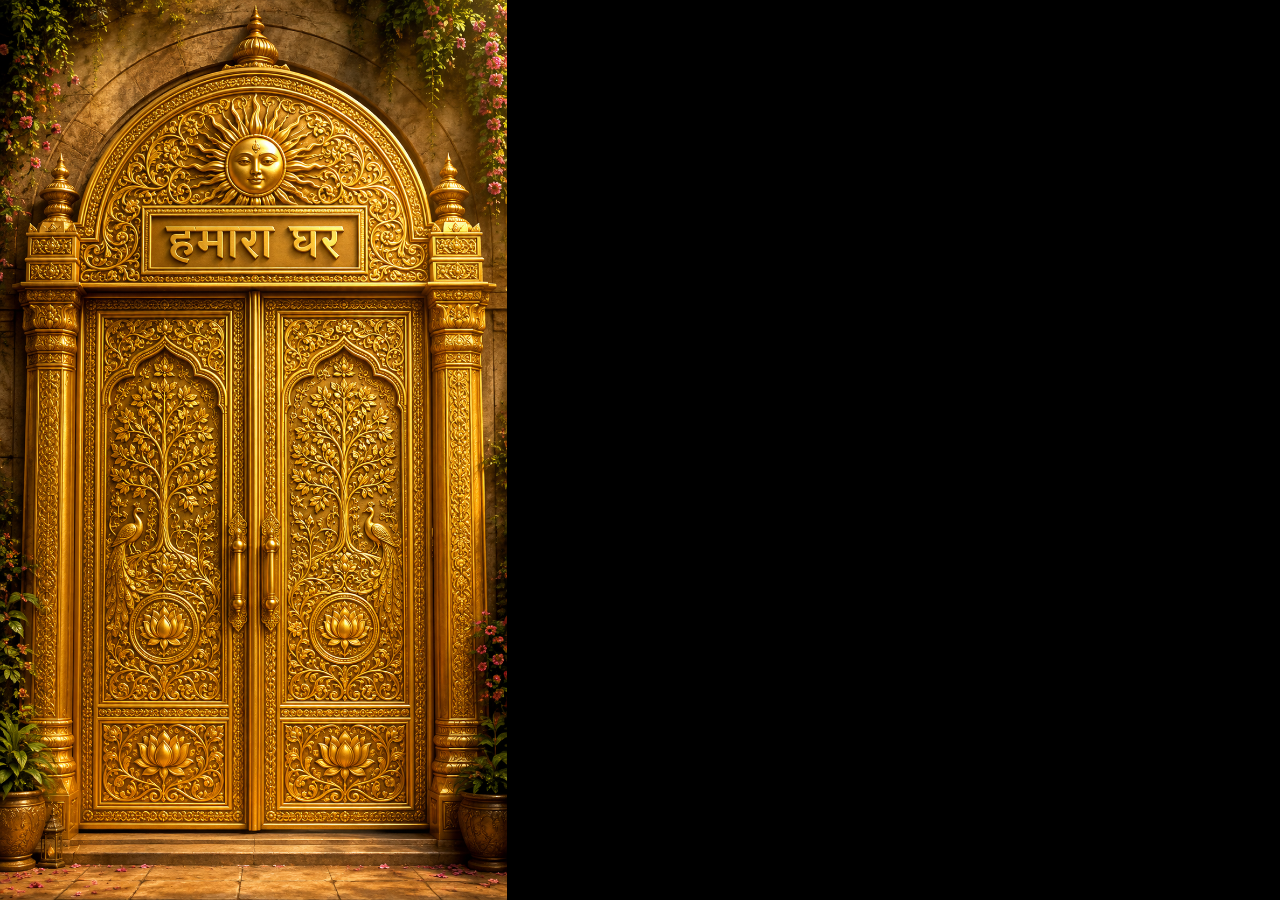
==== index.html @ f1b44026 "Update index.html" ====
<!DOCTYPE html>
<html lang="hi">

<head>

<meta charset="UTF-8">
<meta name="viewport" content="width=device-width, initial-scale=1.0">

<title>हमारा घर</title>

<link rel="stylesheet" href="css/main.css">
<link rel="stylesheet" href="css/gate.css">

</head>

<body>

<div id="world">
    <img id="scene" src="assets/home-scene.webp" alt="हमारा घर">
</div>

<div id="gate">
    <img id="gateImage" src="assets/gate.webp" alt="प्रवेश द्वार">
</div>

<script src="js/gate.js"></script>
<script src="js/app.js"></script>

</body>
</html>
---- css/main.css ----
/* =========================
   RESET
========================= */

*{
    margin:0;
    padding:0;
    box-sizing:border-box;
}

html,
body{
    width:100%;
    height:100%;
    overflow:hidden;
    background:#000;
    font-family:serif;
}

/* =========================
   ENTRANCE
========================= */

#entrance{
    position:fixed;
    inset:0;
    z-index:100;
    transition:opacity .8s ease;
}

/* =========================
   WORLD
========================= */

#world{
    position:fixed;
    inset:0;

    opacity:0;
    transition:opacity 1.5s ease;

    display:flex;
    justify-content:center;
    align-items:center;

    overflow:hidden;
}

/* JS add karega */
#world.show{
    opacity:1;
}

/* =========================
   BACKGROUND
========================= */

#scene{
    position:absolute;
    inset:0;

    width:100%;
    height:100%;

    object-fit:cover;
    object-position:center;

    will-change: transform;
transition: transform 8s ease;

    transform:scale(1);
    animation:slowZoom 18s linear forwards;
}


@keyframes slowZoom{

    from{
        transform:scale(1);
    }

    to{
        transform:scale(1.12);
    }

}

/* =========================
   DARK OVERLAY
========================= */

#world::before{

    content:"";

    position:absolute;
    inset:0;

    background:rgba(0,0,0,.35);

    z-index:1;

}

/* =========================
   WELCOME
========================= */

#welcome{

    position:relative;

    z-index:2;

    color:#fff;

    text-align:center;

    opacity:0;

    transition:opacity 3s ease;

    padding:20px;

}

#world.show #welcome{

    opacity:1;

}

#welcome h1{

    font-size:3rem;
    font-weight:300;
    letter-spacing:2px;

    margin-bottom:20px;

}

#welcome p{

    font-size:1.2rem;
    line-height:1.8;

    max-width:700px;

}

body{

    opacity:0;

    transition:opacity .8s ease;

}

body.ready{

    opacity:1;

}

/* ========= CAMERA ========= */

@keyframes cameraMove{

    0%{

        transform:scale(1);

    }

    100%{

        transform:scale(1.08);

    }

}

#scene{

    animation:cameraMove 18s ease forwards;

}

/* ========= SUNLIGHT ========= */

#world::before{

    content:"";

    position:absolute;

    inset:0;

    background:radial-gradient(
        circle at center,
        rgba(255,235,170,.12),
        rgba(0,0,0,.18)
    );

    pointer-events:none;

    z-index:1;

}

body{

    background:#000;

}

.loaded #scene{

    filter:brightness(1.03) saturate(1.05);

}

/* ===========================
   WORLD FADE
=========================== */

#world{

    opacity:0;

    transition:opacity 1.8s ease;

}

#world.show{

    opacity:1;

}

#welcome{

    position:relative;

    z-index:5;

    max-width:700px;

    padding:40px;

    background:rgba(0,0,0,.28);

    backdrop-filter:blur(8px);

    border-radius:24px;

    box-shadow:0 20px 60px rgba(0,0,0,.35);

}
---- css/gate.css ----
/* =========================
   GATE
========================= */

#gate{
    position:fixed;
    inset:0;

    display:flex;

    overflow:hidden;

    cursor:pointer;

    z-index:100;
}

/* =========================
   DOORS
========================= */

.door{
    width:50%;
    height:100%;

    position:relative;

    overflow:hidden;

    transition:transform 2.2s cubic-bezier(.7,0,.2,1);
}

/* =========================
   IMAGE
========================= */

.door img{

    position:absolute;

    top:0;

    width:200%;
    height:100%;

    object-fit:cover;

    user-select:none;
    pointer-events:none;

}

/* LEFT HALF */

.left img{

    left:0;

}

/* RIGHT HALF */

.right img{

    right:0;

}

/* =========================
   HINGE
========================= */

.left{

    transform-origin:left center;

}

.right{

    transform-origin:right center;

}

/* =========================
   OPEN
========================= */

.open .left{

    transform:translateX(-105%);

}

.open .right{

    transform:translateX(105%);

}
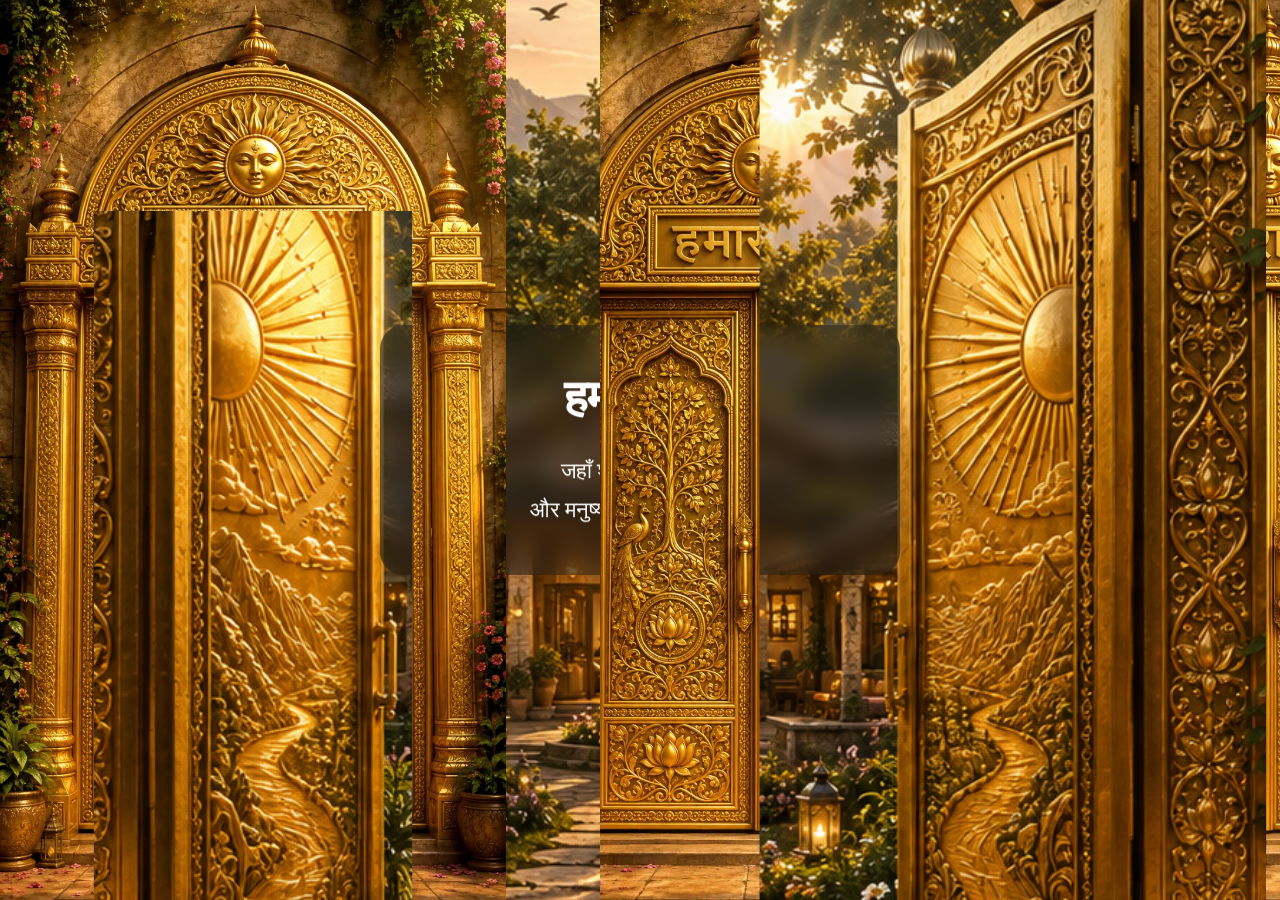
==== commit d9bdf94e: "Update index.html" ====
--- a/index.html
+++ b/index.html
@@ -15,12 +15,63 @@
 
 <body>
 
+<!-- =========================
+     WORLD
+========================= -->
+
 <div id="world">
-    <img id="scene" src="assets/home-scene.webp" alt="हमारा घर">
+
+    <img
+        id="scene"
+        src="assets/home-scene.webp"
+        alt="हमारा घर">
+
 </div>
 
+<!-- =========================
+     GATE
+========================= -->
+
 <div id="gate">
-    <img id="gateImage" src="assets/gate.webp" alt="प्रवेश द्वार">
+
+    <!-- चौखट -->
+
+    <img
+        id="frame"
+        src="assets/frame.webp"
+        alt="">
+
+    <!-- बायाँ पल्ला -->
+
+    <img
+        id="leftDoor"
+        src="assets/door-left.webp"
+        alt="">
+
+    <!-- दायाँ पल्ला -->
+
+    <img
+        id="rightDoor"
+        src="assets/door-right.webp"
+        alt="">
+
+</div>
+
+<!-- =========================
+     WELCOME
+========================= -->
+
+<div id="welcome">
+
+    <h1>हमारा घर</h1>
+
+    <p>
+
+        जहाँ शब्द जन्म लेते हैं,<br>
+        और मनुष्य स्वयं से मिलता है।
+
+    </p>
+
 </div>
 
 <script src="js/gate.js"></script>
--- a/css/main.css
+++ b/css/main.css
@@ -1,15 +1,10 @@
-/* =========================
-   RESET
-========================= */
-
 *{
     margin:0;
     padding:0;
     box-sizing:border-box;
 }
 
-html,
-body{
+html,body{
     width:100%;
     height:100%;
     overflow:hidden;
@@ -17,244 +12,72 @@
     font-family:serif;
 }
 
-/* =========================
-   ENTRANCE
-========================= */
-
-#entrance{
-    position:fixed;
-    inset:0;
-    z-index:100;
-    transition:opacity .8s ease;
-}
-
-/* =========================
-   WORLD
-========================= */
-
 #world{
     position:fixed;
     inset:0;
-
-    opacity:0;
-    transition:opacity 1.5s ease;
-
-    display:flex;
-    justify-content:center;
-    align-items:center;
-
     overflow:hidden;
 }
 
-/* JS add karega */
-#world.show{
-    opacity:1;
-}
-
-/* =========================
-   BACKGROUND
-========================= */
-
 #scene{
-    position:absolute;
-    inset:0;
-
     width:100%;
     height:100%;
-
     object-fit:cover;
     object-position:center;
-
-    will-change: transform;
-transition: transform 8s ease;
-
     transform:scale(1);
     animation:slowZoom 18s linear forwards;
 }
 
-
 @keyframes slowZoom{
-
     from{
         transform:scale(1);
     }
-
     to{
-        transform:scale(1.12);
+        transform:scale(1.06);
     }
-
 }
 
-/* =========================
-   DARK OVERLAY
-========================= */
+#gate{
+    position:fixed;
+    inset:0;
+    z-index:100;
+    overflow:hidden;
+    pointer-events:none;
+}
 
-#world::before{
-
-    content:"";
-
+#gateImage{
     position:absolute;
     inset:0;
-
-    background:rgba(0,0,0,.35);
-
-    z-index:1;
-
+    width:100%;
+    height:100%;
+    object-fit:cover;
 }
 
-/* =========================
-   WELCOME
-========================= */
+#welcome{
+    position:absolute;
+    top:50%;
+    left:50%;
+    transform:translate(-50%,-50%);
+    width:75%;
+    max-width:520px;
 
-#welcome{
+    background:rgba(20,20,20,.45);
+    backdrop-filter:blur(12px);
 
-    position:relative;
+    border-radius:24px;
+    padding:45px 28px;
 
-    z-index:2;
-
+    text-align:center;
     color:#fff;
 
-    text-align:center;
-
-    opacity:0;
-
-    transition:opacity 3s ease;
-
-    padding:20px;
-
-}
-
-#world.show #welcome{
-
-    opacity:1;
-
+    transition:opacity .8s;
 }
 
 #welcome h1{
-
     font-size:3rem;
-    font-weight:300;
-    letter-spacing:2px;
-
-    margin-bottom:20px;
-
+    margin-bottom:25px;
 }
 
 #welcome p{
-
-    font-size:1.2rem;
+    font-size:1.35rem;
     line-height:1.8;
-
-    max-width:700px;
-
 }
-
-body{
-
-    opacity:0;
-
-    transition:opacity .8s ease;
-
-}
-
-body.ready{
-
-    opacity:1;
-
-}
-
-/* ========= CAMERA ========= */
-
-@keyframes cameraMove{
-
-    0%{
-
-        transform:scale(1);
-
-    }
-
-    100%{
-
-        transform:scale(1.08);
-
-    }
-
-}
-
-#scene{
-
-    animation:cameraMove 18s ease forwards;
-
-}
-
-/* ========= SUNLIGHT ========= */
-
-#world::before{
-
-    content:"";
-
-    position:absolute;
-
-    inset:0;
-
-    background:radial-gradient(
-        circle at center,
-        rgba(255,235,170,.12),
-        rgba(0,0,0,.18)
-    );
-
-    pointer-events:none;
-
-    z-index:1;
-
-}
-
-body{
-
-    background:#000;
-
-}
-
-.loaded #scene{
-
-    filter:brightness(1.03) saturate(1.05);
-
-}
-
-/* ===========================
-   WORLD FADE
-=========================== */
-
-#world{
-
-    opacity:0;
-
-    transition:opacity 1.8s ease;
-
-}
-
-#world.show{
-
-    opacity:1;
-
-}
-
-#welcome{
-
-    position:relative;
-
-    z-index:5;
-
-    max-width:700px;
-
-    padding:40px;
-
-    background:rgba(0,0,0,.28);
-
-    backdrop-filter:blur(8px);
-
-    border-radius:24px;
-
-    box-shadow:0 20px 60px rgba(0,0,0,.35);
-
-}
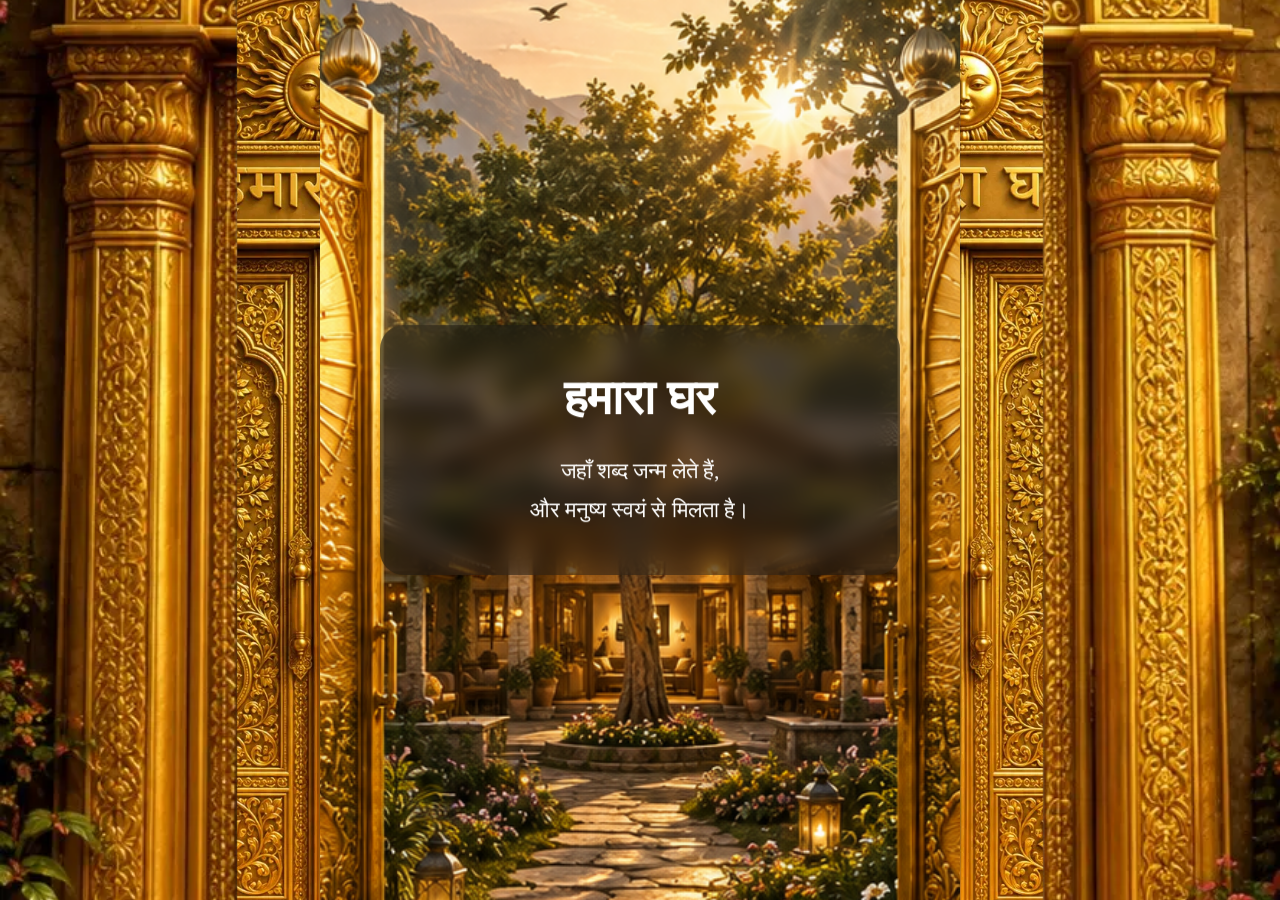
==== commit ec688f5d: "Update index.html" ====
--- a/index.html
+++ b/index.html
@@ -2,7 +2,6 @@
 <html lang="hi">
 
 <head>
-
 <meta charset="UTF-8">
 <meta name="viewport" content="width=device-width, initial-scale=1.0">
 
@@ -15,72 +14,40 @@
 
 <body>
 
-<!-- =========================
-     WORLD
-========================= -->
-
 <div id="world">
 
-    <img
-        id="scene"
-        src="assets/home-scene.webp"
-        alt="हमारा घर">
+    <img id="scene" src="assets/home-scene.webp" alt="हमारा घर">
 
-</div>
+    <div id="gate">
 
-<!-- =========================
-     GATE
-========================= -->
+        <img id="frame"
+             src="assets/frame.webp"
+             alt="">
 
-<div id="gate">
+        <img id="leftDoor"
+             src="assets/door-left.webp"
+             alt="">
 
-    <!-- चौखट -->
+        <img id="rightDoor"
+             src="assets/door-right.webp"
+             alt="">
 
-    <img
-        id="frame"
-        src="assets/frame.webp"
-        alt="">
+    </div>
 
-    <!-- बायाँ पल्ला -->
+    <div id="welcome">
 
-    <img
-        id="leftDoor"
-        src="assets/door-left.webp"
-        alt="">
+        <h1>हमारा घर</h1>
 
-    <!-- दायाँ पल्ला -->
+        <p>
+            जहाँ शब्द जन्म लेते हैं,<br>
+            और मनुष्य स्वयं से मिलता है।
+        </p>
 
-    <img
-        id="rightDoor"
-        src="assets/door-right.webp"
-        alt="">
-
-</div>
-
-<!-- =========================
-     WELCOME
-========================= -->
-
-<div id="welcome">
-
-    <h1>हमारा घर</h1>
-
-    <p>
-
-        जहाँ शब्द जन्म लेते हैं,<br>
-        और मनुष्य स्वयं से मिलता है।
-
-    </p>
+    </div>
 
 </div>
 
 <script src="js/gate.js"></script>
-<script src="js/app.js"></script>
 
 </body>
 </html>
-
-
-
-
-
--- a/css/gate.css
+++ b/css/gate.css
@@ -1,99 +1,114 @@
-/* =========================
-   GATE
-========================= */
+/* ==========================
+   GATE LAYER
+========================== */
 
 #gate{
+
     position:fixed;
     inset:0;
 
-    display:flex;
+    z-index:100;
 
-    overflow:hidden;
+    pointer-events:auto;
 
-    cursor:pointer;
+    perspective:2200px;
 
-    z-index:100;
 }
 
-/* =========================
-   DOORS
-========================= */
+/* ==========================
+   FRAME
+========================== */
 
-.door{
-    width:50%;
-    height:100%;
-
-    position:relative;
-
-    overflow:hidden;
-
-    transition:transform 2.2s cubic-bezier(.7,0,.2,1);
-}
-
-/* =========================
-   IMAGE
-========================= */
-
-.door img{
+#frame{
 
     position:absolute;
+    inset:0;
 
-    top:0;
-
-    width:200%;
+    width:100%;
     height:100%;
 
     object-fit:cover;
 
-    user-select:none;
+    z-index:3;
+
     pointer-events:none;
 
 }
 
-/* LEFT HALF */
+/* ==========================
+   LEFT DOOR
+========================== */
 
-.left img{
+#leftDoor{
+
+    position:absolute;
 
     left:0;
+    top:0;
+
+    width:50%;
+    height:100%;
+
+    object-fit:cover;
+
+    object-position:left center;
+
+    transform-origin:left center;
+
+    transition:transform 2.4s ease;
+
+    z-index:2;
 
 }
 
-/* RIGHT HALF */
+/* ==========================
+   RIGHT DOOR
+========================== */
 
-.right img{
+#rightDoor{
+
+    position:absolute;
 
     right:0;
+    top:0;
+
+    width:50%;
+    height:100%;
+
+    object-fit:cover;
+
+    object-position:right center;
+
+    transform-origin:right center;
+
+    transition:transform 2.4s ease;
+
+    z-index:2;
 
 }
 
-/* =========================
-   HINGE
-========================= */
+/* ==========================
+   OPEN
+========================== */
 
-.left{
+#gate.open #leftDoor{
 
-    transform-origin:left center;
+    transform:
+        perspective(2200px)
+        rotateY(-105deg);
 
 }
 
-.right{
+#gate.open #rightDoor{
 
-    transform-origin:right center;
+    transform:
+        perspective(2200px)
+        rotateY(105deg);
 
 }
 
-/* =========================
-   OPEN
-========================= */
+#gate{
 
-.open .left{
-
-    transform:translateX(-105%);
+    transition:opacity 1s ease;
 
 }
-
-.open .right{
-
-    transform:translateX(105%);
-
-}
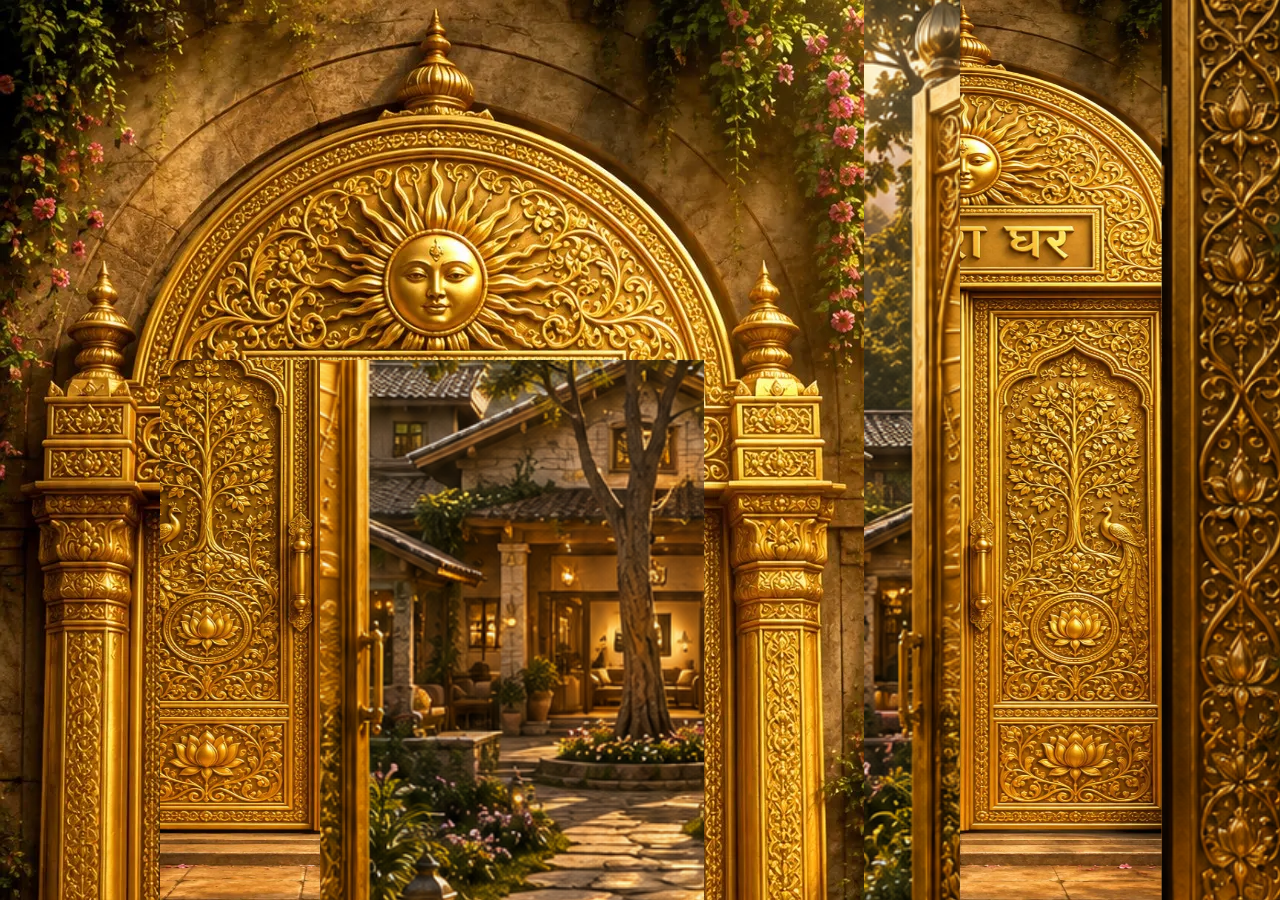
==== commit 038f7437: "Update index.html" ====
--- a/index.html
+++ b/index.html
@@ -9,11 +9,25 @@
 
 <link rel="stylesheet" href="css/main.css">
 <link rel="stylesheet" href="css/gate.css">
-
+<link rel="stylesheet" href="css/gate.css">
 </head>
 
 <body>
+<div class="hero">
 
+    <div id="scene"></div>
+
+    <div id="gate">
+
+        <div id="leftDoor"></div>
+
+        <div id="rightDoor"></div>
+
+        <div id="frame"></div>
+
+    </div>
+
+</div>
 <div id="world">
 
     <img id="scene" src="assets/home-scene.webp" alt="हमारा घर">
@@ -48,6 +62,6 @@
 </div>
 
 <script src="js/gate.js"></script>
-
+<script src="js/gate.js"></script>
 </body>
 </html>
--- a/css/main.css
+++ b/css/main.css
@@ -1,83 +1,98 @@
 *{
-    margin:0;
-    padding:0;
-    box-sizing:border-box;
+margin:0;
+padding:0;
+box-sizing:border-box;
 }
 
 html,body{
-    width:100%;
-    height:100%;
-    overflow:hidden;
-    background:#000;
-    font-family:serif;
+
+width:100%;
+height:100%;
+overflow:hidden;
+background:#000;
+
 }
 
 #world{
-    position:fixed;
-    inset:0;
-    overflow:hidden;
+
+position:relative;
+width:100vw;
+height:100vh;
+
+overflow:hidden;
+
 }
 
 #scene{
-    width:100%;
-    height:100%;
-    object-fit:cover;
-    object-position:center;
-    transform:scale(1);
-    animation:slowZoom 18s linear forwards;
+
+position:absolute;
+
+width:100%;
+height:100%;
+
+object-fit:cover;
+
+transform:scale(1.15);
+
+transition:transform 6s ease;
+
 }
 
-@keyframes slowZoom{
-    from{
-        transform:scale(1);
-    }
-    to{
-        transform:scale(1.06);
-    }
-}
+body.open #scene{
 
-#gate{
-    position:fixed;
-    inset:0;
-    z-index:100;
-    overflow:hidden;
-    pointer-events:none;
-}
+transform:scale(1);
 
-#gateImage{
-    position:absolute;
-    inset:0;
-    width:100%;
-    height:100%;
-    object-fit:cover;
 }
 
 #welcome{
-    position:absolute;
-    top:50%;
-    left:50%;
-    transform:translate(-50%,-50%);
-    width:75%;
-    max-width:520px;
 
-    background:rgba(20,20,20,.45);
-    backdrop-filter:blur(12px);
+position:absolute;
 
-    border-radius:24px;
-    padding:45px 28px;
+left:50%;
+top:50%;
 
-    text-align:center;
-    color:#fff;
+transform:translate(-50%,-50%);
 
-    transition:opacity .8s;
+width:70%;
+
+padding:45px;
+
+border-radius:28px;
+
+background:rgba(35,25,10,.45);
+
+backdrop-filter:blur(14px);
+
+text-align:center;
+
+color:white;
+
+opacity:0;
+
+transition:opacity 2s;
+
+}
+
+body.open #welcome{
+
+opacity:1;
+
+transition-delay:2.2s;
+
 }
 
 #welcome h1{
-    font-size:3rem;
-    margin-bottom:25px;
+
+font-size:56px;
+
+margin-bottom:30px;
+
 }
 
 #welcome p{
-    font-size:1.35rem;
-    line-height:1.8;
+
+font-size:28px;
+
+line-height:1.7;
+
 }
--- a/css/gate.css
+++ b/css/gate.css
@@ -1,114 +1,66 @@
-/* ==========================
-   GATE LAYER
-========================== */
-
-#gate{
-
+.hero{
     position:fixed;
     inset:0;
-
-    z-index:100;
-
-    pointer-events:auto;
-
-    perspective:2200px;
-
+    overflow:hidden;
+    background:#000;
 }
 
-/* ==========================
-   FRAME
-========================== */
-
-#frame{
-
+#scene{
     position:absolute;
     inset:0;
-
-    width:100%;
-    height:100%;
-
-    object-fit:cover;
-
-    z-index:3;
-
-    pointer-events:none;
-
-}
-
-/* ==========================
-   LEFT DOOR
-========================== */
-
-#leftDoor{
-
-    position:absolute;
-
-    left:0;
-    top:0;
-
-    width:50%;
-    height:100%;
-
-    object-fit:cover;
-
-    object-position:left center;
-
-    transform-origin:left center;
-
-    transition:transform 2.4s ease;
-
-    z-index:2;
-
-}
-
-/* ==========================
-   RIGHT DOOR
-========================== */
-
-#rightDoor{
-
-    position:absolute;
-
-    right:0;
-    top:0;
-
-    width:50%;
-    height:100%;
-
-    object-fit:cover;
-
-    object-position:right center;
-
-    transform-origin:right center;
-
-    transition:transform 2.4s ease;
-
-    z-index:2;
-
-}
-
-/* ==========================
-   OPEN
-========================== */
-
-#gate.open #leftDoor{
-
-    transform:
-        perspective(2200px)
-        rotateY(-105deg);
-
-}
-
-#gate.open #rightDoor{
-
-    transform:
-        perspective(2200px)
-        rotateY(105deg);
-
+    background:url("../assets/home-scene.webp") center center/cover no-repeat;
+    transform:scale(1.12);
+    transition:transform 5s ease;
 }
 
 #gate{
+    position:absolute;
+    inset:0;
+    display:flex;
+    justify-content:center;
+    align-items:center;
+    pointer-events:none;
+}
 
-    transition:opacity 1s ease;
+#frame{
+    position:absolute;
+    inset:0;
+    background:url("../assets/frame.webp") center center/contain no-repeat;
+    z-index:5;
+}
 
+#leftDoor,
+#rightDoor{
+    position:absolute;
+    top:0;
+    width:50%;
+    height:100%;
+    background-size:cover;
+    background-repeat:no-repeat;
+    transform-style:preserve-3d;
+    transition:transform 2.5s cubic-bezier(.2,.8,.2,1);
 }
+
+#leftDoor{
+    left:0;
+    background-image:url("../assets/door-left.webp");
+    transform-origin:left center;
+}
+
+#rightDoor{
+    right:0;
+    background-image:url("../assets/door-right.webp");
+    transform-origin:right center;
+}
+
+.hero.open #leftDoor{
+    transform:rotateY(-105deg);
+}
+
+.hero.open #rightDoor{
+    transform:rotateY(105deg);
+}
+
+.hero.open #scene{
+    transform:scale(1);
+}
--- a/css/gate.css
+++ b/css/gate.css
@@ -1,114 +1,66 @@
-/* ==========================
-   GATE LAYER
-========================== */
-
-#gate{
-
+.hero{
     position:fixed;
     inset:0;
-
-    z-index:100;
-
-    pointer-events:auto;
-
-    perspective:2200px;
-
+    overflow:hidden;
+    background:#000;
 }
 
-/* ==========================
-   FRAME
-========================== */
-
-#frame{
-
+#scene{
     position:absolute;
     inset:0;
-
-    width:100%;
-    height:100%;
-
-    object-fit:cover;
-
-    z-index:3;
-
-    pointer-events:none;
-
-}
-
-/* ==========================
-   LEFT DOOR
-========================== */
-
-#leftDoor{
-
-    position:absolute;
-
-    left:0;
-    top:0;
-
-    width:50%;
-    height:100%;
-
-    object-fit:cover;
-
-    object-position:left center;
-
-    transform-origin:left center;
-
-    transition:transform 2.4s ease;
-
-    z-index:2;
-
-}
-
-/* ==========================
-   RIGHT DOOR
-========================== */
-
-#rightDoor{
-
-    position:absolute;
-
-    right:0;
-    top:0;
-
-    width:50%;
-    height:100%;
-
-    object-fit:cover;
-
-    object-position:right center;
-
-    transform-origin:right center;
-
-    transition:transform 2.4s ease;
-
-    z-index:2;
-
-}
-
-/* ==========================
-   OPEN
-========================== */
-
-#gate.open #leftDoor{
-
-    transform:
-        perspective(2200px)
-        rotateY(-105deg);
-
-}
-
-#gate.open #rightDoor{
-
-    transform:
-        perspective(2200px)
-        rotateY(105deg);
-
+    background:url("../assets/home-scene.webp") center center/cover no-repeat;
+    transform:scale(1.12);
+    transition:transform 5s ease;
 }
 
 #gate{
+    position:absolute;
+    inset:0;
+    display:flex;
+    justify-content:center;
+    align-items:center;
+    pointer-events:none;
+}
 
-    transition:opacity 1s ease;
+#frame{
+    position:absolute;
+    inset:0;
+    background:url("../assets/frame.webp") center center/contain no-repeat;
+    z-index:5;
+}
 
+#leftDoor,
+#rightDoor{
+    position:absolute;
+    top:0;
+    width:50%;
+    height:100%;
+    background-size:cover;
+    background-repeat:no-repeat;
+    transform-style:preserve-3d;
+    transition:transform 2.5s cubic-bezier(.2,.8,.2,1);
 }
+
+#leftDoor{
+    left:0;
+    background-image:url("../assets/door-left.webp");
+    transform-origin:left center;
+}
+
+#rightDoor{
+    right:0;
+    background-image:url("../assets/door-right.webp");
+    transform-origin:right center;
+}
+
+.hero.open #leftDoor{
+    transform:rotateY(-105deg);
+}
+
+.hero.open #rightDoor{
+    transform:rotateY(105deg);
+}
+
+.hero.open #scene{
+    transform:scale(1);
+}
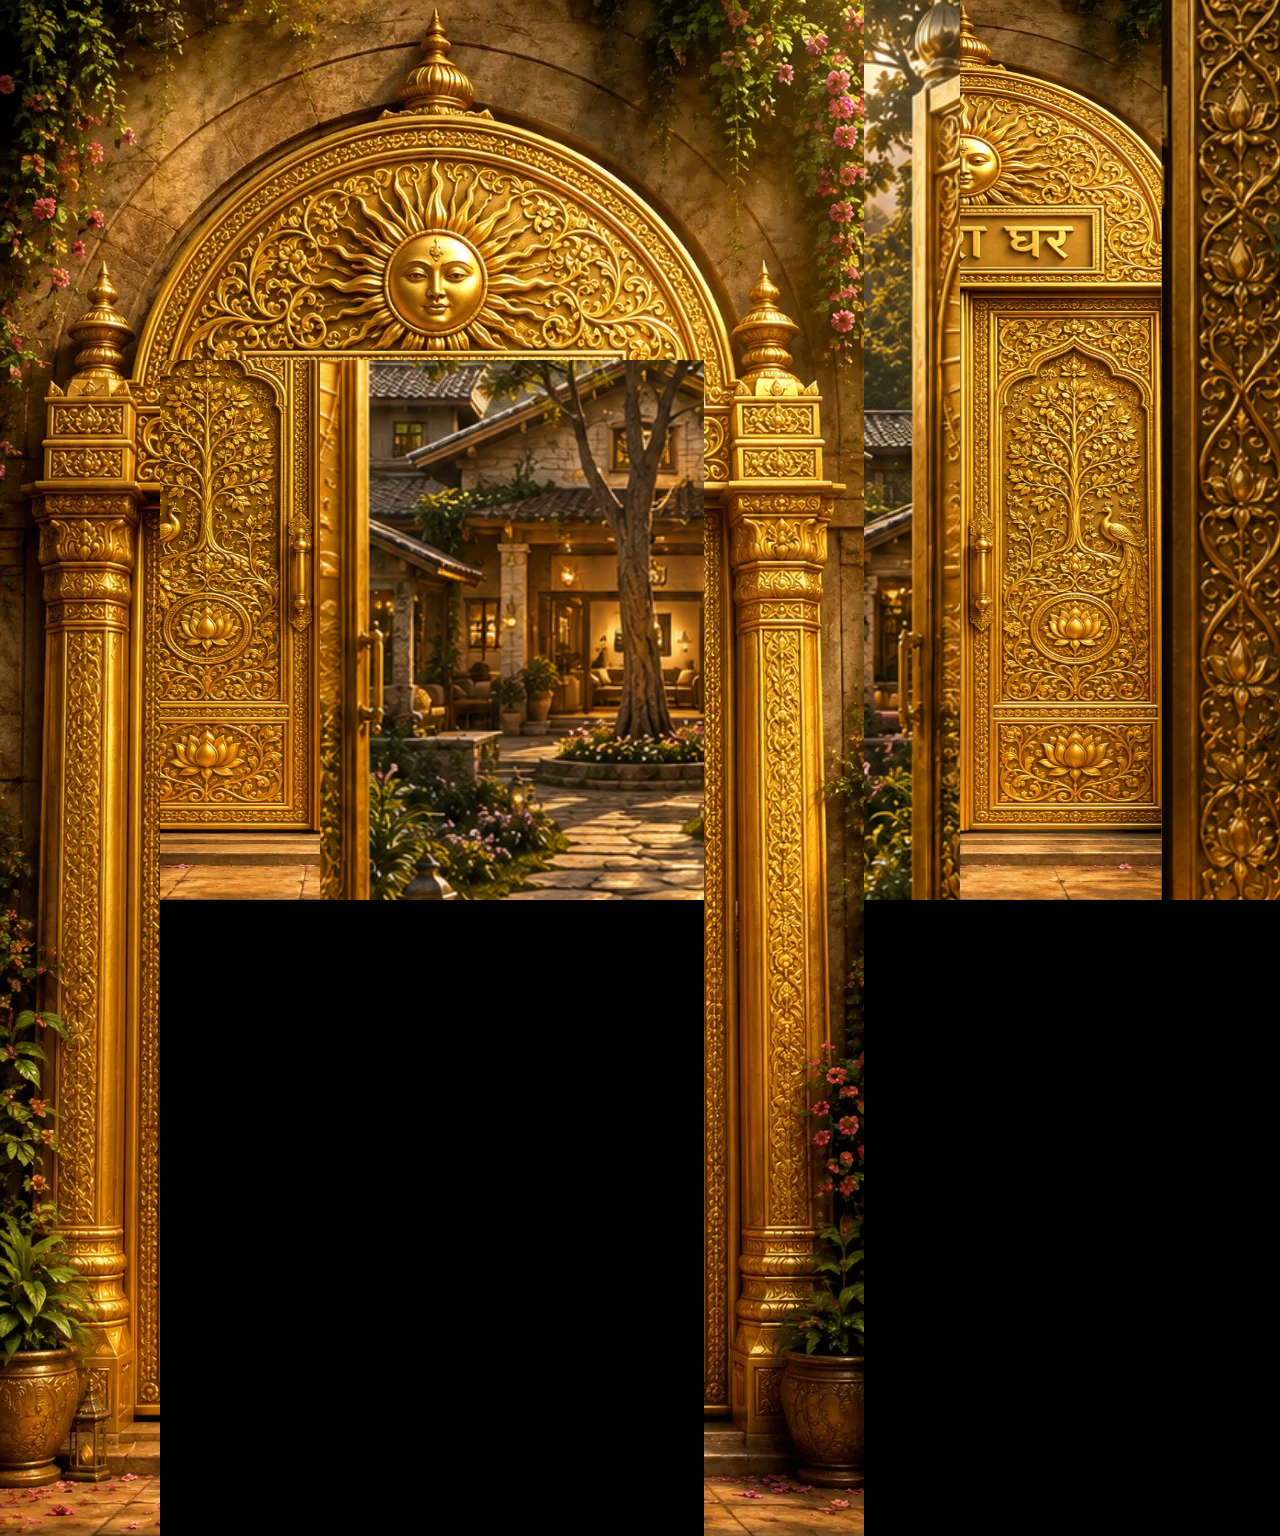
==== commit a71b0101: "Update index.html" ====
--- a/index.html
+++ b/index.html
@@ -2,66 +2,75 @@
 <html lang="hi">
 
 <head>
+
 <meta charset="UTF-8">
-<meta name="viewport" content="width=device-width, initial-scale=1.0">
+
+<meta name="viewport"
+content="width=device-width,initial-scale=1.0">
 
 <title>हमारा घर</title>
 
 <link rel="stylesheet" href="css/main.css">
 <link rel="stylesheet" href="css/gate.css">
-<link rel="stylesheet" href="css/gate.css">
+
 </head>
 
 <body>
-<div class="hero">
 
-    <div id="scene"></div>
+<div id="hero">
+
+    <div id="world">
+
+        <img
+            id="scene"
+            src="assets/home-scene.webp"
+            alt="हमारा घर">
+
+    </div>
+
 
     <div id="gate">
 
-        <div id="leftDoor"></div>
+        <img
+            id="frame"
+            src="assets/frame.webp"
+            alt="">
 
-        <div id="rightDoor"></div>
+        <img
+            id="leftDoor"
+            src="assets/door-left.webp"
+            alt="">
 
-        <div id="frame"></div>
-
-    </div>
-
-</div>
-<div id="world">
-
-    <img id="scene" src="assets/home-scene.webp" alt="हमारा घर">
-
-    <div id="gate">
-
-        <img id="frame"
-             src="assets/frame.webp"
-             alt="">
-
-        <img id="leftDoor"
-             src="assets/door-left.webp"
-             alt="">
-
-        <img id="rightDoor"
-             src="assets/door-right.webp"
-             alt="">
-
-    </div>
-
-    <div id="welcome">
-
-        <h1>हमारा घर</h1>
-
-        <p>
-            जहाँ शब्द जन्म लेते हैं,<br>
-            और मनुष्य स्वयं से मिलता है।
-        </p>
+        <img
+            id="rightDoor"
+            src="assets/door-right.webp"
+            alt="">
 
     </div>
 
 </div>
 
+
+<section id="welcome">
+
+<h1>
+
+हमारा घर
+
+</h1>
+
+<p>
+
+जहाँ शब्द जन्म लेते हैं,<br>
+और मनुष्य स्वयं से मिलता है।
+
+</p>
+
+</section>
+
+
 <script src="js/gate.js"></script>
-<script src="js/gate.js"></script>
+
 </body>
+
 </html>
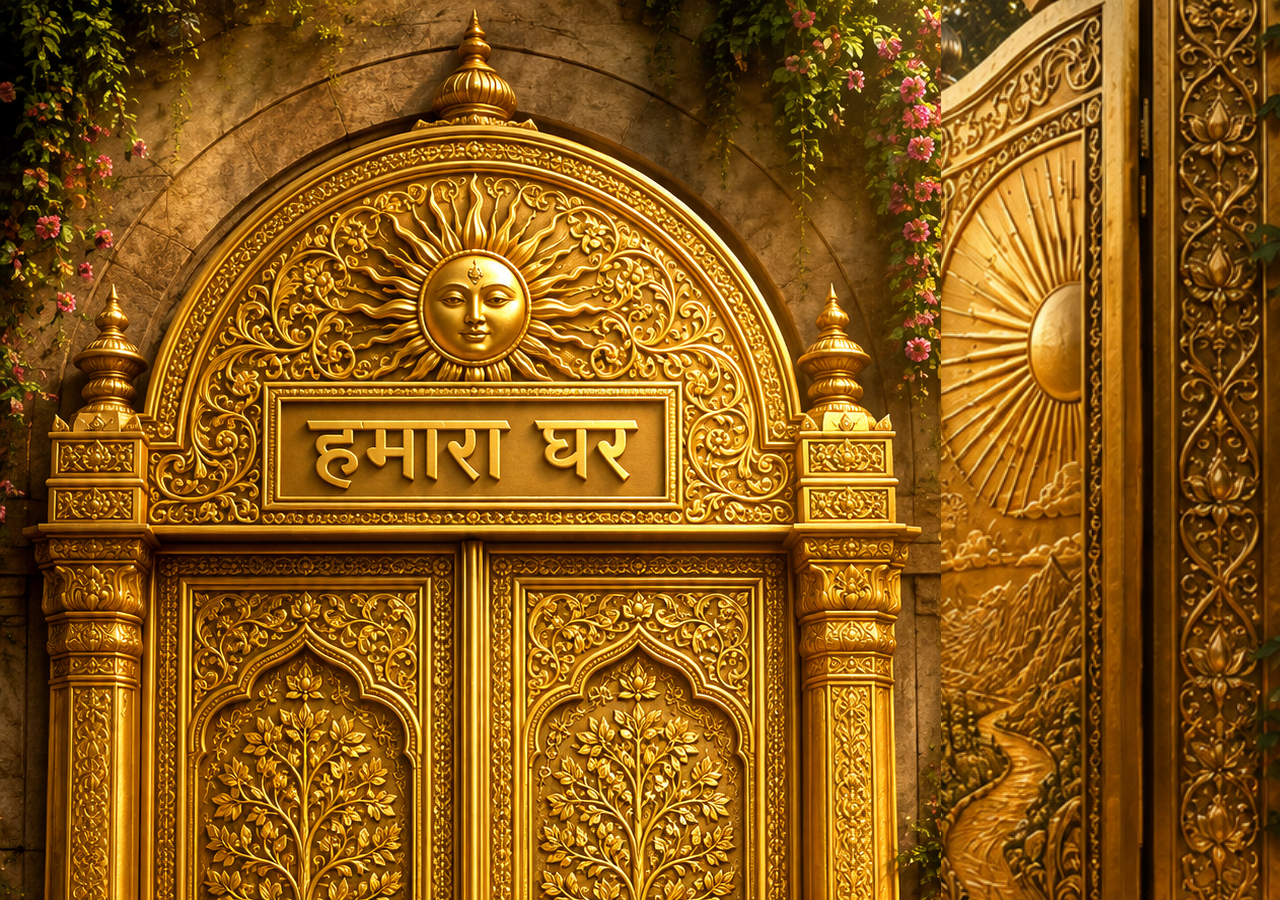
==== commit 90509977: "Update index.html" ====
--- a/index.html
+++ b/index.html
@@ -17,7 +17,11 @@
 
 <body>
 
-<div id="hero">
+<!-- HERO -->
+
+<section id="hero">
+
+    <!-- संसार -->
 
     <div id="world">
 
@@ -28,28 +32,20 @@
 
     </div>
 
+    <!-- प्रवेश द्वार -->
 
     <div id="gate">
 
         <img
-            id="frame"
-            src="assets/frame.webp"
-            alt="">
-
-        <img
-            id="leftDoor"
-            src="assets/door-left.webp"
-            alt="">
-
-        <img
-            id="rightDoor"
-            src="assets/door-right.webp"
-            alt="">
+            id="gateImage"
+            src="assets/gate.webp"
+            alt="प्रवेश द्वार">
 
     </div>
 
-</div>
+</section>
 
+<!-- स्वागत -->
 
 <section id="welcome">
 
@@ -68,8 +64,7 @@
 
 </section>
 
-
-<script src="js/gate.js"></script>
+<script src="js/main.js"></script>
 
 </body>
 
--- a/css/main.css
+++ b/css/main.css
@@ -1,98 +1,113 @@
+/* =========================
+   RESET
+========================= */
+
 *{
-margin:0;
-padding:0;
-box-sizing:border-box;
+    margin:0;
+    padding:0;
+    box-sizing:border-box;
 }
 
-html,body{
-
-width:100%;
-height:100%;
-overflow:hidden;
-background:#000;
-
+html,
+body{
+    width:100%;
+    height:100%;
+    overflow:hidden;
+    background:#000;
+    font-family:Georgia, serif;
 }
 
+/* =========================
+   HERO
+========================= */
+
+#hero{
+    position:fixed;
+    inset:0;
+    overflow:hidden;
+}
+
+/* =========================
+   WORLD
+========================= */
+
 #world{
-
-position:relative;
-width:100vw;
-height:100vh;
-
-overflow:hidden;
-
+    position:absolute;
+    inset:0;
 }
 
 #scene{
-
-position:absolute;
-
-width:100%;
-height:100%;
-
-object-fit:cover;
-
-transform:scale(1.15);
-
-transition:transform 6s ease;
-
+    width:100%;
+    height:100%;
+    object-fit:cover;
+    object-position:center;
+    transform:scale(1.08);
+    transition:transform 6s ease;
 }
 
+/* कैमरा धीरे-धीरे भीतर जाएगा */
+
 body.open #scene{
+    transform:scale(1);
+}
 
-transform:scale(1);
-
-}
+/* =========================
+   WELCOME
+========================= */
 
 #welcome{
 
-position:absolute;
+    position:fixed;
 
-left:50%;
-top:50%;
+    left:50%;
+    top:50%;
 
-transform:translate(-50%,-50%);
+    transform:translate(-50%,-50%);
 
-width:70%;
+    width:min(90%,620px);
 
-padding:45px;
+    padding:40px;
 
-border-radius:28px;
+    border-radius:24px;
 
-background:rgba(35,25,10,.45);
+    background:rgba(15,15,15,.35);
 
-backdrop-filter:blur(14px);
+    backdrop-filter:blur(12px);
 
-text-align:center;
+    text-align:center;
 
-color:white;
+    color:#fff;
 
-opacity:0;
+    opacity:0;
 
-transition:opacity 2s;
+    transition:opacity 1.8s ease;
+
+    z-index:200;
 
 }
 
 body.open #welcome{
 
-opacity:1;
+    opacity:1;
 
-transition-delay:2.2s;
+    transition-delay:2.2s;
 
 }
 
 #welcome h1{
 
-font-size:56px;
+    font-size:clamp(2.2rem,5vw,3.6rem);
 
-margin-bottom:30px;
+    font-weight:400;
+
+    margin-bottom:20px;
 
 }
 
 #welcome p{
 
-font-size:28px;
+    font-size:clamp(1rem,2.5vw,1.35rem);
 
-line-height:1.7;
+    line-height:1.8;
 
 }
--- a/css/gate.css
+++ b/css/gate.css
@@ -1,66 +1,135 @@
-.hero{
-    position:fixed;
+/* =====================================
+   GATE
+===================================== */
+
+#gate{
+
+    position:absolute;
     inset:0;
+
+    z-index:100;
+
+    perspective:2500px;
+
     overflow:hidden;
-    background:#000;
+
 }
 
-#scene{
+/* ---------- FRAME ---------- */
+
+#frame{
+
     position:absolute;
+
     inset:0;
-    background:url("../assets/home-scene.webp") center center/cover no-repeat;
-    transform:scale(1.12);
-    transition:transform 5s ease;
+
+    width:100%;
+    height:100%;
+
+    object-fit:cover;
+
+    z-index:30;
+
+    pointer-events:none;
+
+    transition:opacity .8s ease;
+
 }
 
-#gate{
-    position:absolute;
-    inset:0;
-    display:flex;
-    justify-content:center;
-    align-items:center;
-    pointer-events:none;
-}
-
-#frame{
-    position:absolute;
-    inset:0;
-    background:url("../assets/frame.webp") center center/contain no-repeat;
-    z-index:5;
-}
+/* ---------- DOORS ---------- */
 
 #leftDoor,
 #rightDoor{
+
     position:absolute;
+
     top:0;
+
     width:50%;
     height:100%;
-    background-size:cover;
-    background-repeat:no-repeat;
+
+    object-fit:cover;
+
+    backface-visibility:hidden;
+
     transform-style:preserve-3d;
-    transition:transform 2.5s cubic-bezier(.2,.8,.2,1);
+
+    transition:
+        transform 2.4s cubic-bezier(.2,.8,.2,1),
+        opacity .6s ease;
+
 }
 
+/* LEFT */
+
 #leftDoor{
+
     left:0;
-    background-image:url("../assets/door-left.webp");
+
+    object-position:left center;
+
     transform-origin:left center;
+
+    z-index:20;
+
 }
 
+/* RIGHT */
+
 #rightDoor{
+
     right:0;
-    background-image:url("../assets/door-right.webp");
+
+    object-position:right center;
+
     transform-origin:right center;
+
+    z-index:20;
+
 }
 
-.hero.open #leftDoor{
-    transform:rotateY(-105deg);
+/* ---------- OPEN ---------- */
+
+body.open #leftDoor{
+
+    transform:
+        perspective(2500px)
+        rotateY(-108deg);
+
 }
 
-.hero.open #rightDoor{
-    transform:rotateY(105deg);
+body.open #rightDoor{
+
+    transform:
+        perspective(2500px)
+        rotateY(108deg);
+
 }
 
-.hero.open #scene{
-    transform:scale(1);
+body.open #frame{
+
+    opacity:0;
+
+    transition-delay:1.8s;
+
 }
+
+/* ---------- GATE REMOVE ---------- */
+
+body.open #gate{
+
+    animation:
+        removeGate .8s ease 2.6s forwards;
+
+}
+
+@keyframes removeGate{
+
+    to{
+
+        opacity:0;
+        visibility:hidden;
+
+    }
+
+}
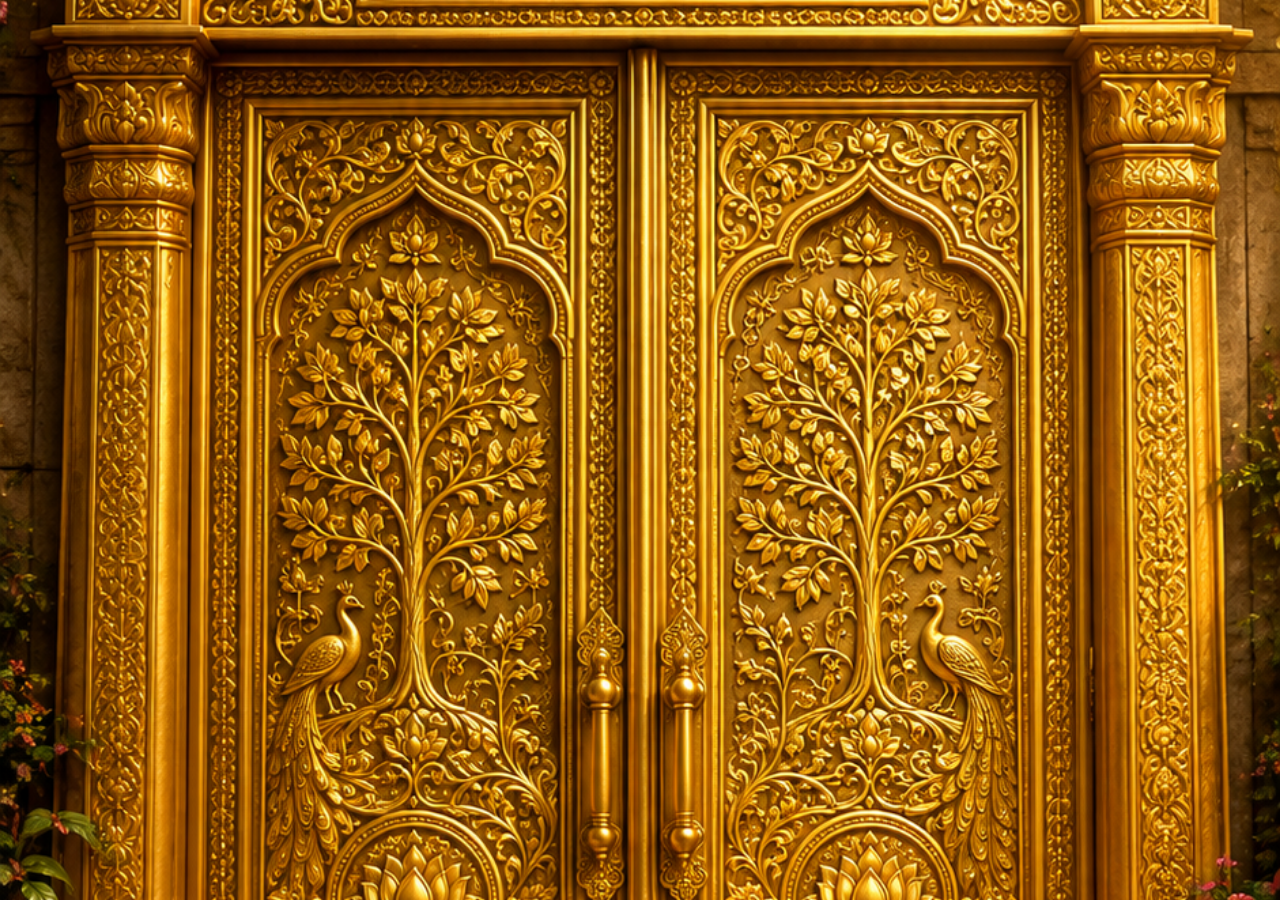
==== commit 0e268e50: "Update index.html" ====
--- a/index.html
+++ b/index.html
@@ -11,7 +11,7 @@
 <title>हमारा घर</title>
 
 <link rel="stylesheet" href="css/main.css">
-<link rel="stylesheet" href="css/gate.css">
+
 
 </head>
 
--- a/css/main.css
+++ b/css/main.css
@@ -1,6 +1,6 @@
-/* =========================
+/* ===========================
    RESET
-========================= */
+=========================== */
 
 *{
     margin:0;
@@ -10,79 +10,168 @@
 
 html,
 body{
+
     width:100%;
     height:100%;
+
     overflow:hidden;
+
     background:#000;
-    font-family:Georgia, serif;
-}
-
-/* =========================
+
+    font-family:Georgia,serif;
+
+}
+
+/* ===========================
    HERO
-========================= */
+=========================== */
 
 #hero{
+
     position:fixed;
+
     inset:0;
+
     overflow:hidden;
-}
-
-/* =========================
+
+}
+
+/* ===========================
    WORLD
-========================= */
+=========================== */
 
 #world{
+
     position:absolute;
+
     inset:0;
+
+    z-index:1;
+
 }
 
 #scene{
+
     width:100%;
     height:100%;
+
     object-fit:cover;
+
     object-position:center;
+
     transform:scale(1.08);
-    transition:transform 6s ease;
-}
-
-/* कैमरा धीरे-धीरे भीतर जाएगा */
+
+    transition:
+        transform 6s ease,
+        filter 2s ease;
+
+}
+
+/* ===========================
+   GATE
+=========================== */
+
+#gate{
+
+    position:absolute;
+
+    inset:0;
+
+    z-index:20;
+
+    display:flex;
+
+    justify-content:center;
+
+    align-items:center;
+
+    cursor:pointer;
+
+    transition:
+        opacity 1.4s ease,
+        transform 2.4s ease;
+
+}
+
+#gateImage{
+
+    width:100%;
+    height:100%;
+
+    object-fit:cover;
+
+    object-position:center;
+
+    transform-origin:center;
+
+    transition:
+        transform 2.4s ease,
+        opacity 1.4s ease;
+
+}
+
+/* ===========================
+   OPEN
+=========================== */
+
+body.open #gateImage{
+
+    transform:
+        scale(.92);
+
+    opacity:0;
+
+}
 
 body.open #scene{
-    transform:scale(1);
-}
-
-/* =========================
+
+    transform:
+        scale(1);
+
+}
+
+body.open #gate{
+
+    pointer-events:none;
+
+}
+
+/* ===========================
    WELCOME
-========================= */
+=========================== */
 
 #welcome{
 
-    position:fixed;
+    position:absolute;
 
     left:50%;
     top:50%;
 
-    transform:translate(-50%,-50%);
-
-    width:min(90%,620px);
-
-    padding:40px;
-
-    border-radius:24px;
-
-    background:rgba(15,15,15,.35);
-
-    backdrop-filter:blur(12px);
+    transform:
+        translate(-50%,-50%);
+
+    width:min(88%,620px);
+
+    padding:42px;
+
+    border-radius:26px;
+
+    background:
+        rgba(10,10,10,.32);
+
+    backdrop-filter:
+        blur(14px);
+
+    color:#fff;
 
     text-align:center;
 
-    color:#fff;
-
     opacity:0;
 
-    transition:opacity 1.8s ease;
-
-    z-index:200;
+    transition:
+        opacity 1.8s ease;
+
+    z-index:100;
 
 }
 
@@ -90,23 +179,25 @@
 
     opacity:1;
 
-    transition-delay:2.2s;
+    transition-delay:1.8s;
 
 }
 
 #welcome h1{
 
-    font-size:clamp(2.2rem,5vw,3.6rem);
+    font-size:
+        clamp(2.3rem,5vw,3.8rem);
+
+    margin-bottom:20px;
 
     font-weight:400;
 
-    margin-bottom:20px;
-
 }
 
 #welcome p{
 
-    font-size:clamp(1rem,2.5vw,1.35rem);
+    font-size:
+        clamp(1rem,2.3vw,1.35rem);
 
     line-height:1.8;
 
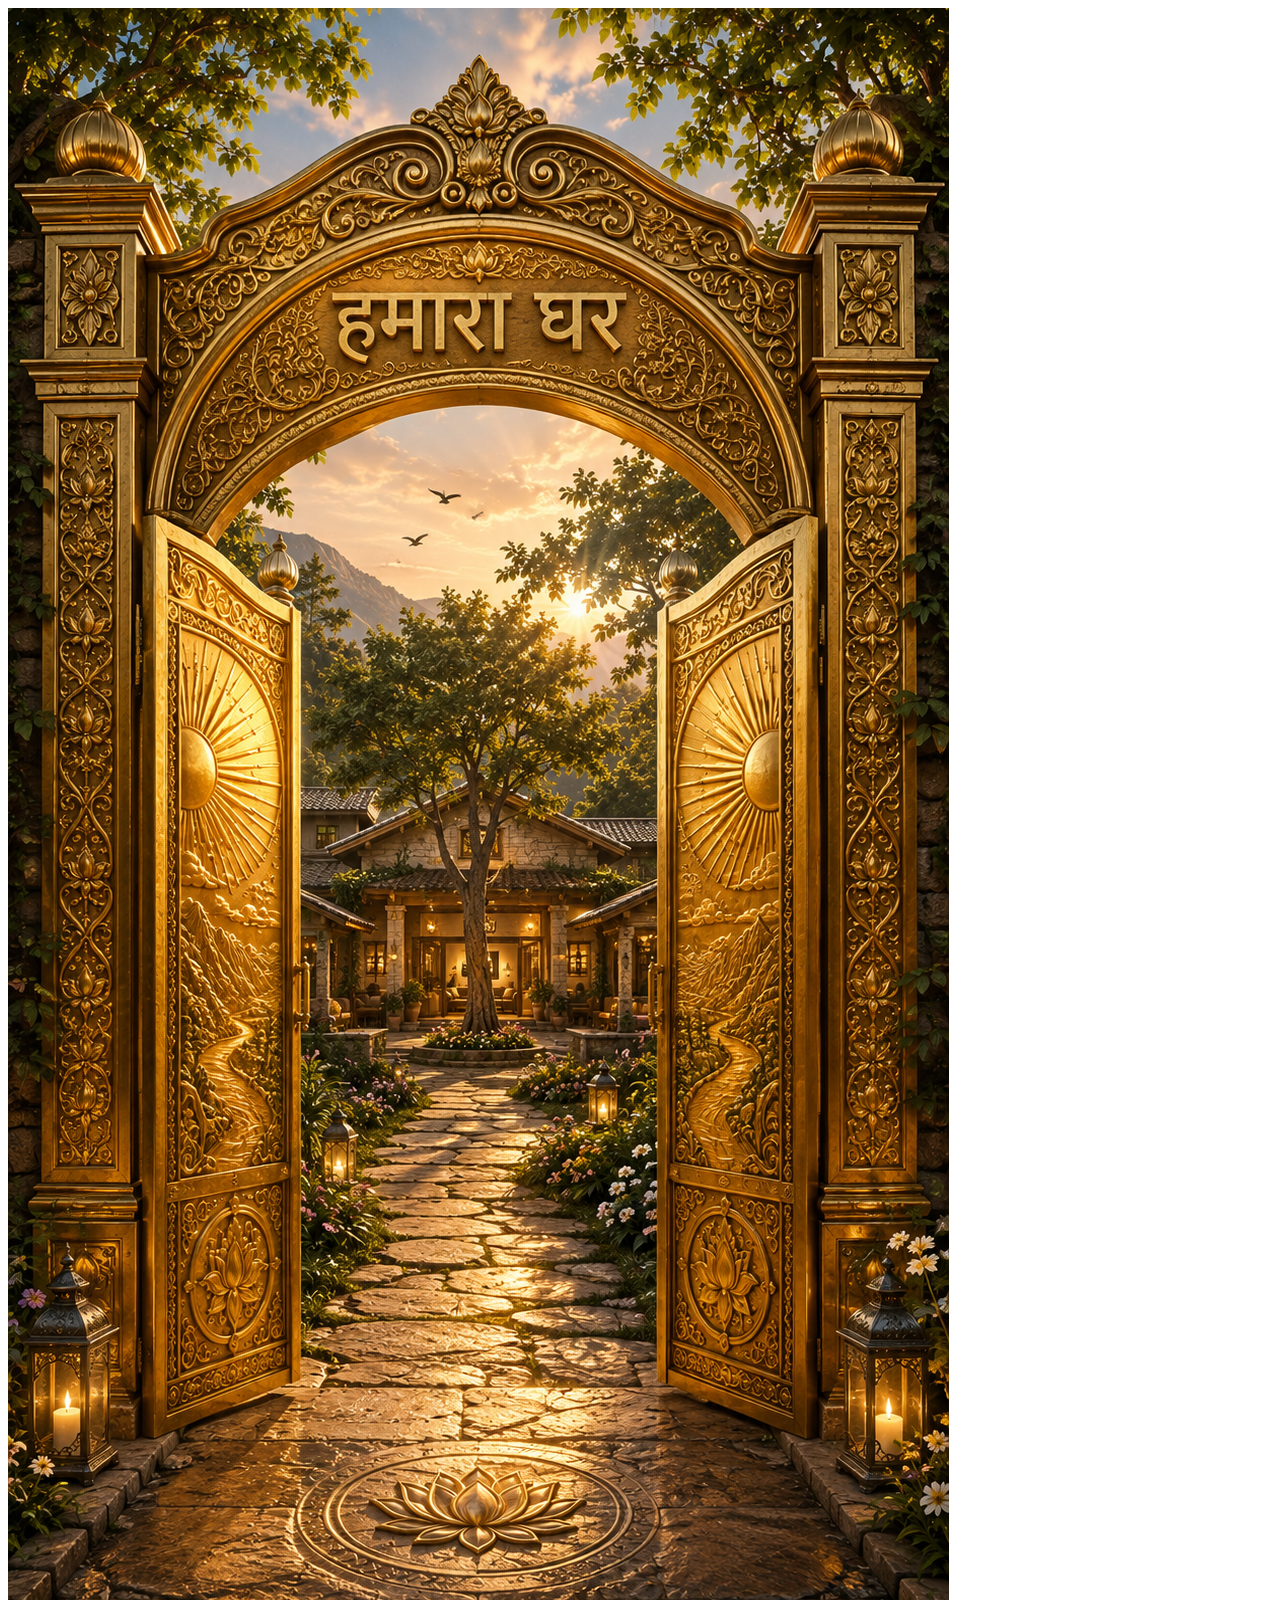
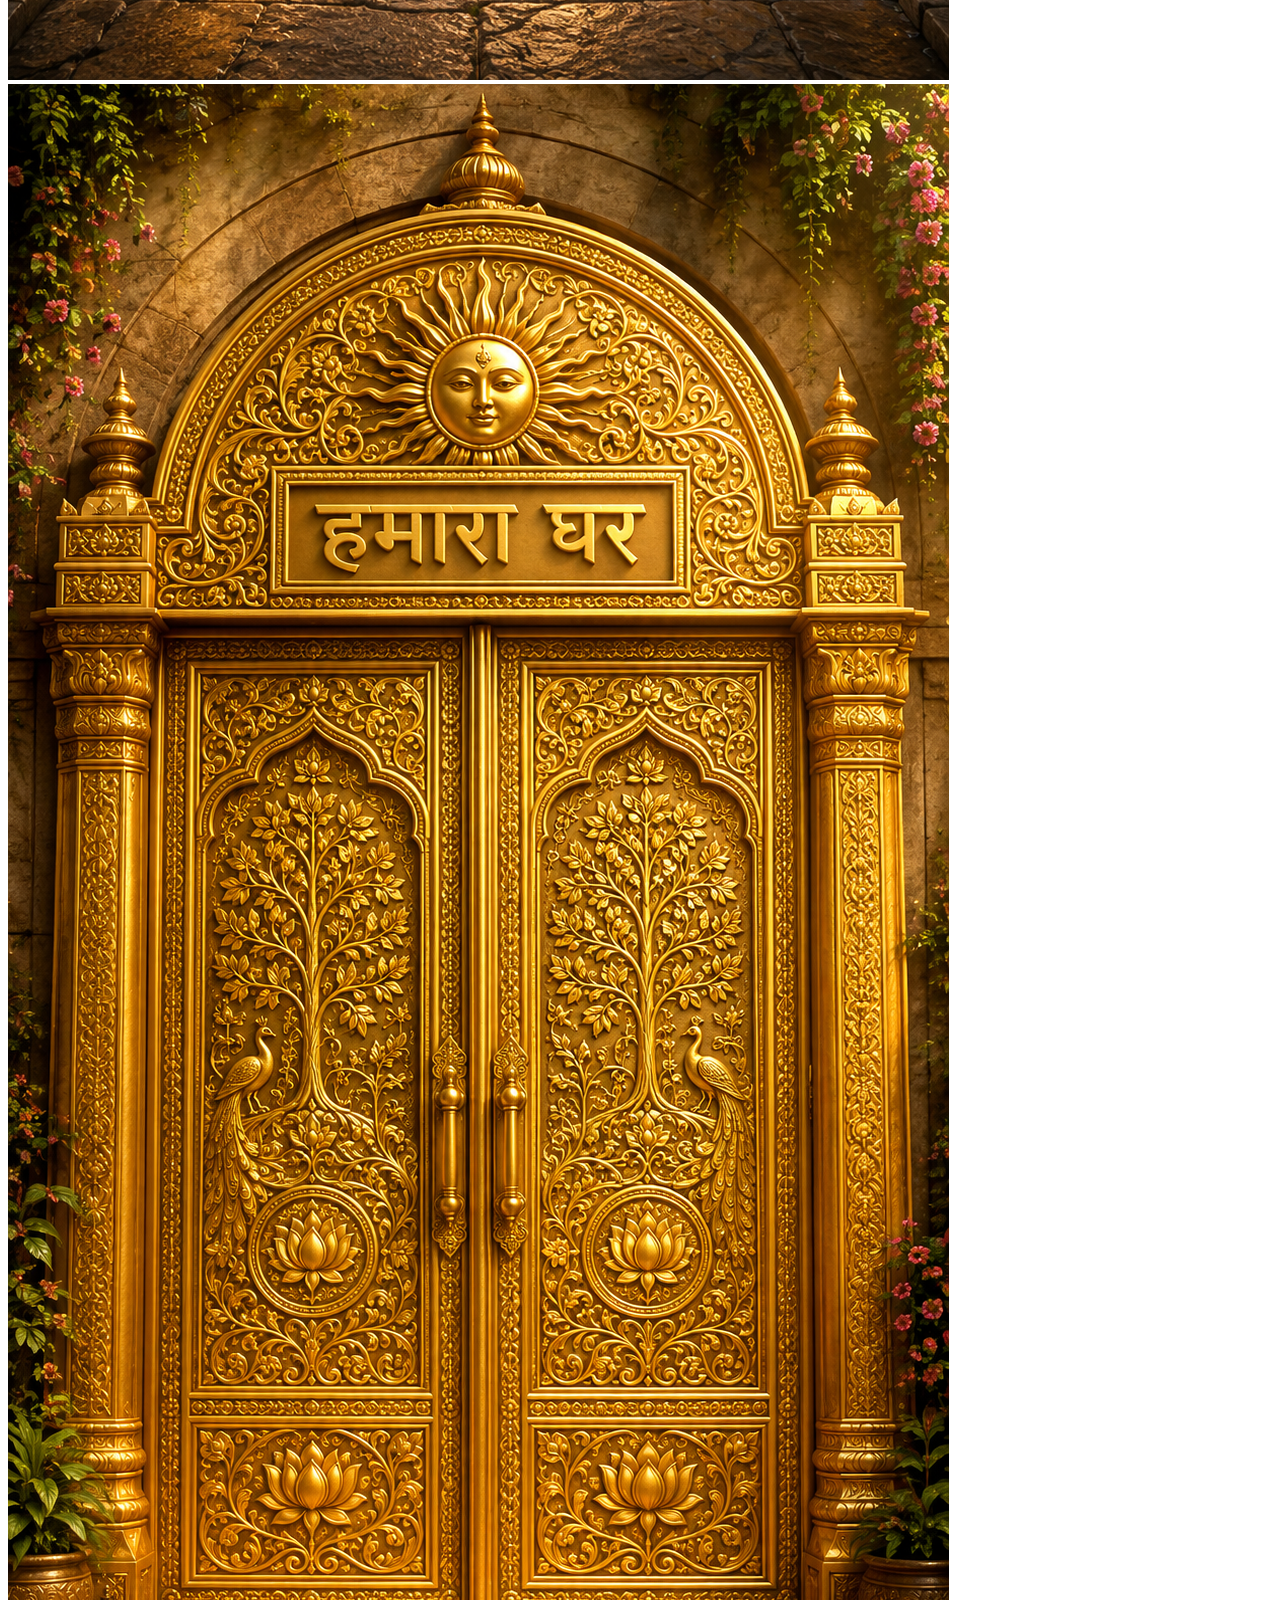
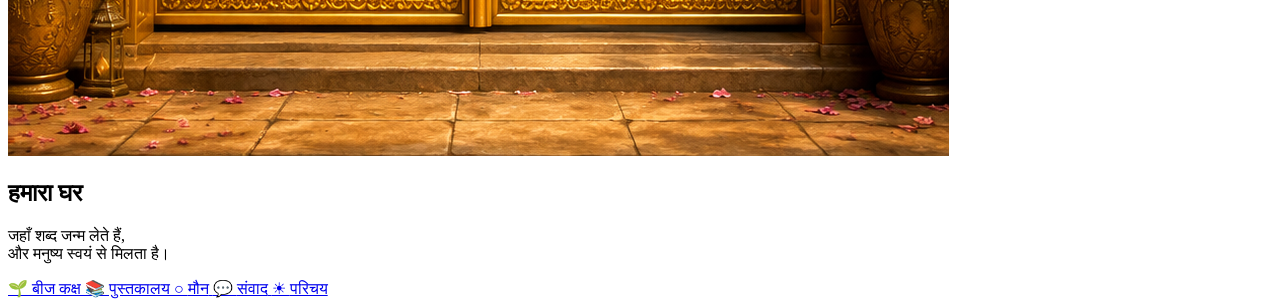
==== commit 30581c73: "Update index.html" ====
--- a/index.html
+++ b/index.html
@@ -4,22 +4,21 @@
 <head>
 
 <meta charset="UTF-8">
-
-<meta name="viewport"
-content="width=device-width,initial-scale=1.0">
+<meta name="viewport" content="width=device-width, initial-scale=1.0">
 
 <title>हमारा घर</title>
 
-<link rel="stylesheet" href="css/main.css">
-
+<link rel="stylesheet" href="css/style.css">
 
 </head>
 
 <body>
 
-<!-- HERO -->
+<!-- ===============================
+     CINEMATIC INTRO
+================================ -->
 
-<section id="hero">
+<section id="intro">
 
     <!-- संसार -->
 
@@ -32,7 +31,7 @@
 
     </div>
 
-    <!-- प्रवेश द्वार -->
+    <!-- द्वार -->
 
     <div id="gate">
 
@@ -43,28 +42,81 @@
 
     </div>
 
+    <!-- प्रकाश -->
+
+    <div id="light"></div>
+
 </section>
 
-<!-- स्वागत -->
+<!-- ===============================
+     WELCOME
+================================ -->
 
 <section id="welcome">
 
-<h1>
+    <h1>
 
-हमारा घर
+        हमारा घर
 
-</h1>
+    </h1>
 
-<p>
+    <p>
 
-जहाँ शब्द जन्म लेते हैं,<br>
-और मनुष्य स्वयं से मिलता है।
+        जहाँ शब्द जन्म लेते हैं,<br>
+        और मनुष्य स्वयं से मिलता है।
 
-</p>
+    </p>
 
 </section>
 
-<script src="js/main.js"></script>
+<!-- ===============================
+     MAIN HOME
+================================ -->
+
+<main id="home">
+
+    <nav>
+
+        <a href="pages/beej.html">
+
+            🌱
+            <span>बीज कक्ष</span>
+
+        </a>
+
+        <a href="pages/library.html">
+
+            📚
+            <span>पुस्तकालय</span>
+
+        </a>
+
+        <a href="pages/maun.html">
+
+            ○
+            <span>मौन</span>
+
+        </a>
+
+        <a href="pages/samvaad.html">
+
+            💬
+            <span>संवाद</span>
+
+        </a>
+
+        <a href="pages/about.html">
+
+            ☀
+            <span>परिचय</span>
+
+        </a>
+
+    </nav>
+
+</main>
+
+<script src="js/script.js"></script>
 
 </body>
 
